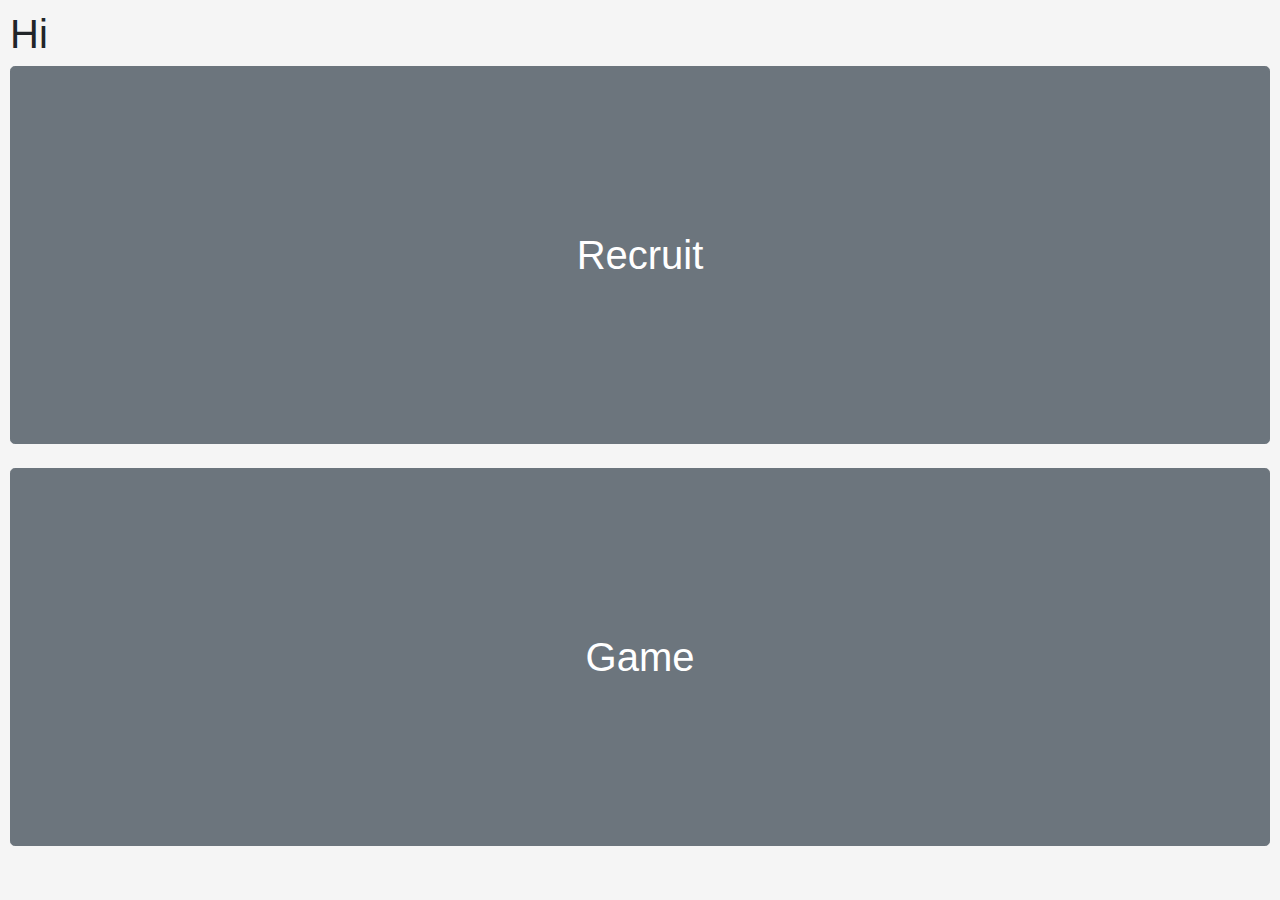
==== Recruiting/recruiting.html @ 6698fb8f "update" ====
<!DOCTYPE html>
<html lang="en">
  <head>
    <meta charset="utf-8" />
    <title>IWU Recruiting</title>

    <link rel="stylesheet" href="https://maxcdn.bootstrapcdn.com/bootstrap/4.0.0/css/bootstrap.min.css" integrity="sha384-Gn5384xqQ1aoWXA+058RXPxPg6fy4IWvTNh0E263XmFcJlSAwiGgFAW/dAiS6JXm" crossorigin="anonymous">
    <link rel="stylesheet" type="text/css" href="myStyle.css">
    <meta name="viewport" content="width=device-width,initial-scale=1">
  </head>

  <body>
    <div class="padding">
      <h1>Hi</h1>
      <button id="recruitHomepageBtn" class="btn btn-secondary btn-lg btn-block">Recruit</button>
      <br>
      <button id="gameHomepageBtn" class="btn btn-secondary btn-lg btn-block">Game</button>
    </div>
    
    <script src="script.js"></script>
  </body>
</html>
---- Recruiting/myStyle.css ----
body {
    background-color: #F5F5F5;
  }

  .padding {
    padding: 10px;
  }

  .btn {
    display: inline-block;
    font-weight: 400;
    text-align: center;
    white-space: nowrap;
    vertical-align: middle;
    -webkit-user-select: none;
    -moz-user-select: none;
    -ms-user-select: none;
    user-select: none;
    border: 1px solid transparent;
    padding: 0.375rem 0.75rem;
    font-size: 1rem;
    line-height: 1.5;
    border-radius: 0.25rem;
    transition: color 0.15s ease-in-out, background-color 0.15s ease-in-out, border-color 0.15s ease-in-out, box-shadow 0.15s ease-in-out;
  }

  .btn-block {
    display: block;
    width: 100%;
  }

  .btn-lg {
    padding: 0.5rem 1rem;
    font-size: 40px;
    line-height: 9;
    border-radius: 0.3rem;
  }

  .btn-secondary {
    color: #fff;
    background-color: #6c757d;
    border-color: #6c757d;
  }



@media (max-width: 991.98px) {
  .navbar-expand-lg > .container,
  .navbar-expand-lg > .container-fluid {
    padding-right: 0;
    padding-left: 0;
  }
}

@media (min-width: 992px) {
  .navbar-expand-lg {
    -webkit-box-orient: horizontal;
    -webkit-box-direction: normal;
    -ms-flex-flow: row nowrap;
    flex-flow: row nowrap;
    -webkit-box-pack: start;
    -ms-flex-pack: start;
    justify-content: flex-start;
  }
  .navbar-expand-lg .navbar-nav {
    -webkit-box-orient: horizontal;
    -webkit-box-direction: normal;
    -ms-flex-direction: row;
    flex-direction: row;
  }
  .navbar-expand-lg .navbar-nav .dropdown-menu {
    position: absolute;
  }
  .navbar-expand-lg .navbar-nav .dropdown-menu-right {
    right: 0;
    left: auto;
  }
  .navbar-expand-lg .navbar-nav .nav-link {
    padding-right: 0.5rem;
    padding-left: 0.5rem;
  }
  .navbar-expand-lg > .container,
  .navbar-expand-lg > .container-fluid {
    -ms-flex-wrap: nowrap;
    flex-wrap: nowrap;
  }
  .navbar-expand-lg .navbar-collapse {
    display: -webkit-box !important;
    display: -ms-flexbox !important;
    display: flex !important;
    -ms-flex-preferred-size: auto;
    flex-basis: auto;
  }
  .navbar-expand-lg .navbar-toggler {
    display: none;
  }
  .navbar-expand-lg .dropup .dropdown-menu {
    top: auto;
    bottom: 100%;
  }
}
/************** TABLET         */
@media (max-width: 900px) {
  body {
    background-color: #F5F5F5;
  }

  .padding {
    padding: 10px;
  }

  .btn {
    display: inline-block;
    font-weight: 400;
    text-align: center;
    white-space: nowrap;
    vertical-align: middle;
    -webkit-user-select: none;
    -moz-user-select: none;
    -ms-user-select: none;
    user-select: none;
    border: 1px solid transparent;
    padding: 0.375rem 0.75rem;
    font-size: 1rem;
    line-height: 1.5;
    border-radius: 0.25rem;
    transition: color 0.15s ease-in-out, background-color 0.15s ease-in-out, border-color 0.15s ease-in-out, box-shadow 0.15s ease-in-out;
  }

  .btn-block {
    display: block;
    width: 100%;
  }

  .btn-lg {
    padding: 0.5rem 1rem;
    font-size: 40px;
    line-height: 9;
    border-radius: 0.3rem;
  }

  .btn-secondary {
    color: #fff;
    background-color: #6c757d;
    border-color: #6c757d;
  }

}


/************** PHONE         */
@media (max-width: 600px) {
body {
    background-color: #F5F5F5;
  }

  .padding {
    padding: 10px;
  }

  .btn {
    display: inline-block;
    font-weight: 400;
    text-align: center;
    white-space: nowrap;
    vertical-align: middle;
    -webkit-user-select: none;
    -moz-user-select: none;
    -ms-user-select: none;
    user-select: none;
    border: 1px solid transparent;
    padding: 0.375rem 0.75rem;
    font-size: 1rem;
    line-height: 1.5;
    border-radius: 0.25rem;
    transition: color 0.15s ease-in-out, background-color 0.15s ease-in-out, border-color 0.15s ease-in-out, box-shadow 0.15s ease-in-out;
  }

  .btn-block {
    display: block;
    width: 100%;
  }

  .btn-lg {
    padding: 0.5rem 1rem;
    font-size: 30px;
    line-height: 9;
    border-radius: 0.3rem;
  }

  .btn-secondary {
    color: #fff;
    background-color: #6c757d;
    border-color: #6c757d;
  }





  .navbar {
  position: relative;
  display: -webkit-box;
  display: -ms-flexbox;
  display: flex;
  -ms-flex-wrap: wrap;
  flex-wrap: wrap;
  -webkit-box-align: center;
  -ms-flex-align: center;
  align-items: center;
  -webkit-box-pack: justify;
  -ms-flex-pack: justify;
  justify-content: space-between;
  padding: 0.5rem 1rem;
  }

.navbar-light .navbar-brand {
  color: rgba(0, 0, 0, 0.9);
}

.navbar-light .navbar-brand:hover, .navbar-light .navbar-brand:focus {
  color: rgba(0, 0, 0, 0.9);
}

.navbar-light .navbar-nav .nav-link {
  color: rgba(0, 0, 0, 0.5);
}

.navbar-light .navbar-nav .nav-link:hover, .navbar-light .navbar-nav .nav-link:focus {
  color: rgba(0, 0, 0, 0.7);
}

.navbar-light .navbar-nav .nav-link.disabled {
  color: rgba(0, 0, 0, 0.3);
}

.navbar-light .navbar-nav .show > .nav-link,
.navbar-light .navbar-nav .active > .nav-link,
.navbar-light .navbar-nav .nav-link.show,
.navbar-light .navbar-nav .nav-link.active {
  color: rgba(0, 0, 0, 0.9);
}

.navbar-light .navbar-toggler {
  color: rgba(0, 0, 0, 0.5);
  border-color: rgba(0, 0, 0, 0.1);
}

.navbar-light .navbar-toggler-icon {
  background-image: url("data:image/svg+xml;charset=utf8,%3Csvg viewBox='0 0 30 30' xmlns='http://www.w3.org/2000/svg'%3E%3Cpath stroke='rgba(0, 0, 0, 0.5)' stroke-width='2' stroke-linecap='round' stroke-miterlimit='10' d='M4 7h22M4 15h22M4 23h22'/%3E%3C/svg%3E");
}

.navbar-light .navbar-text {
  color: rgba(0, 0, 0, 0.5);
}

.navbar-light .navbar-text a {
  color: rgba(0, 0, 0, 0.9);
}

.navbar-light .navbar-text a:hover, .navbar-light .navbar-text a:focus {
  color: rgba(0, 0, 0, 0.9);
}

.bg-light {
  background-color: #f8f9fa !important;
}

a.bg-light:hover, a.bg-light:focus,
button.bg-light:hover,
button.bg-light:focus {
  background-color: #dae0e5 !important;
}


.navbar-collapse {
  -ms-flex-preferred-size: 100%;
  flex-basis: 100%;
  -webkit-box-flex: 1;
  -ms-flex-positive: 1;
  flex-grow: 1;
  -webkit-box-align: center;
  -ms-flex-align: center;
  align-items: center;
}

.m-auto {
  margin: auto !important;
}

.mt-auto,
.my-auto {
  margin-top: auto !important;
}

.mr-auto,
.mx-auto {
  margin-right: auto !important;
}

.mb-auto,
.my-auto {
  margin-bottom: auto !important;
}

.ml-auto,
.mx-auto {
  margin-left: auto !important;
}

.navbar-nav {
  display: -webkit-box;
  display: -ms-flexbox;
  display: flex;
  -webkit-box-orient: vertical;
  -webkit-box-direction: normal;
  -ms-flex-direction: column;
  flex-direction: column;
  padding-left: 0;
  margin-bottom: 0;
  list-style: none;
}

.navbar-nav .nav-link {
  padding-right: 0;
  padding-left: 0;
}

.navbar-nav .dropdown-menu {
  position: static;
  float: none;
}

.nav-tabs .nav-item {
  margin-bottom: -1px;
}

.nav-tabs .nav-link.active,
.nav-tabs .nav-item.show .nav-link {
  color: #495057;
  background-color: #fff;
  border-color: #dee2e6 #dee2e6 #fff;
}
.nav-fill .nav-item {
  -webkit-box-flex: 1;
  -ms-flex: 1 1 auto;
  flex: 1 1 auto;
  text-align: center;
}

.nav-justified .nav-item {
  -ms-flex-preferred-size: 0;
  flex-basis: 0;
  -webkit-box-flex: 1;
  -ms-flex-positive: 1;
  flex-grow: 1;
  text-align: center;
}
.nav-link {
  display: block;
  padding: 0.5rem 1rem;
}

.nav-link:hover, .nav-link:focus {
  text-decoration: none;
}

.navbar-light .navbar-nav .nav-link {
  color: rgba(0, 0, 0, 0.5);
}

.navbar-light .navbar-nav .nav-link:hover, .navbar-light .navbar-nav .nav-link:focus {
  color: rgba(0, 0, 0, 0.7);
}

.navbar-light .navbar-nav .nav-link.disabled {
  color: rgba(0, 0, 0, 0.3);
}

.navbar-light .navbar-nav .show > .nav-link,
.navbar-light .navbar-nav .active > .nav-link,
.navbar-light .navbar-nav .nav-link.show,
.navbar-light .navbar-nav .nav-link.active {
  color: rgba(0, 0, 0, 0.9);
}

.form-inline {
  display: -webkit-box;
  display: -ms-flexbox;
  display: flex;
  -webkit-box-orient: horizontal;
  -webkit-box-direction: normal;
  -ms-flex-flow: row wrap;
  flex-flow: row wrap;
  -webkit-box-align: center;
  -ms-flex-align: center;
  align-items: center;
}
}
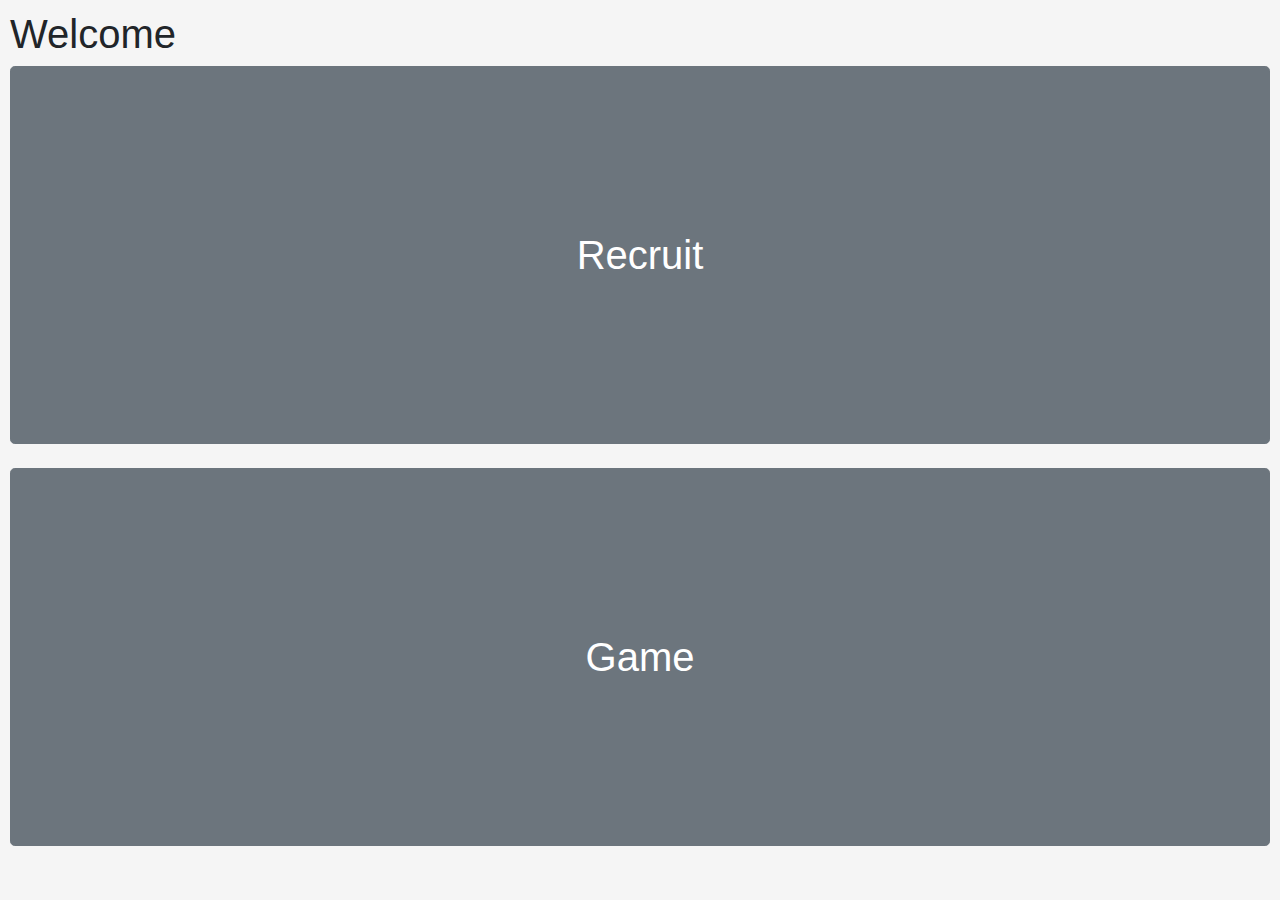
==== commit 0dfb3a13: "yaya" ====
--- a/Recruiting/recruiting.html
+++ b/Recruiting/recruiting.html
@@ -11,7 +11,7 @@
 
   <body>
     <div class="padding">
-      <h1>Hi</h1>
+      <h1>Welcome <?php echo $login_session; ?></h1>
       <button id="recruitHomepageBtn" class="btn btn-secondary btn-lg btn-block">Recruit</button>
       <br>
       <button id="gameHomepageBtn" class="btn btn-secondary btn-lg btn-block">Game</button>
